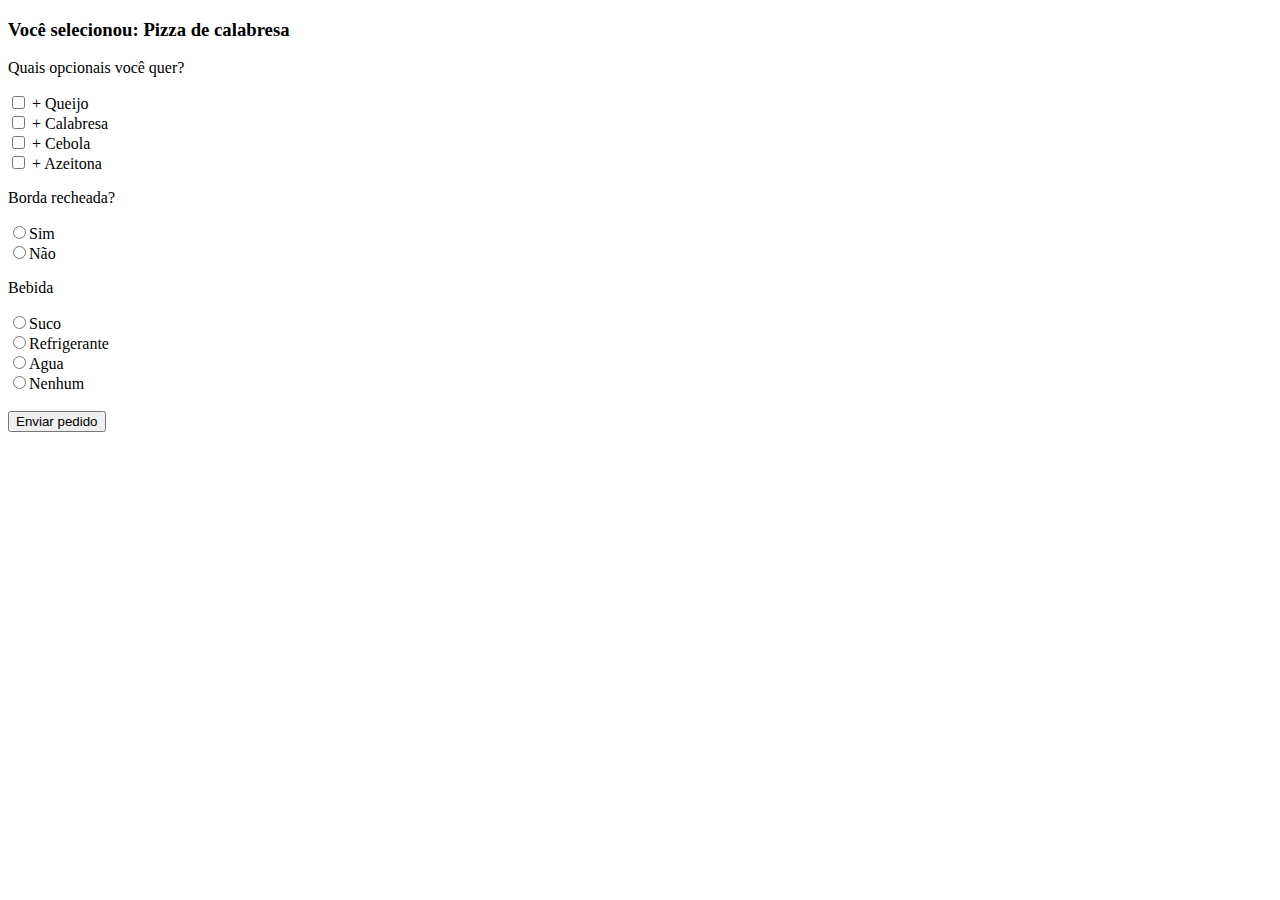
==== assets/index3.html @ 98118a35 "Update de arquivos" ====
<!-- Modelo de formulário de pedidos -->
<!DOCTYPE html>
<html lang="pt-br">
<head>
    <meta charset="UTF-8">
    <meta name="viewport" content="width=device-width, initial-scale=1.0">
    <title>Formulário de pedido</title>
</head>
<body>
    <form method="post">
        <h3> Você selecionou: Pizza de calabresa</h3>
        <p>Quais opcionais você quer?</p>
        <input type="checkbox" name="opcional[]" value="queijo"> + Queijo<br>
        <input type="checkbox" name="opcional[]" value="calabresa"> + Calabresa<br>
        <input type="checkbox" name="opcional[]" value="cebola"> + Cebola<br>
        <input type="checkbox" name="opcional[]" value="azeitona"> + Azeitona<br>
        <p>Borda recheada?</p>
        <input type="radio" name="" value="sim">Sim<br>
        <input type="radio" name="" value="não">Não<br>
        <p>Bebida</p>
        <input type="radio" name="" value="suco">Suco<br>
        <input type="radio" name="" value="refrigerante">Refrigerante<br>
        <input type="radio" name="" value="agua">Agua<br>
        <input type="radio" name="" value="nenhum">Nenhum<br><br>

        <button type="submit">Enviar pedido</button>
    </form>
    
</body>
</html>
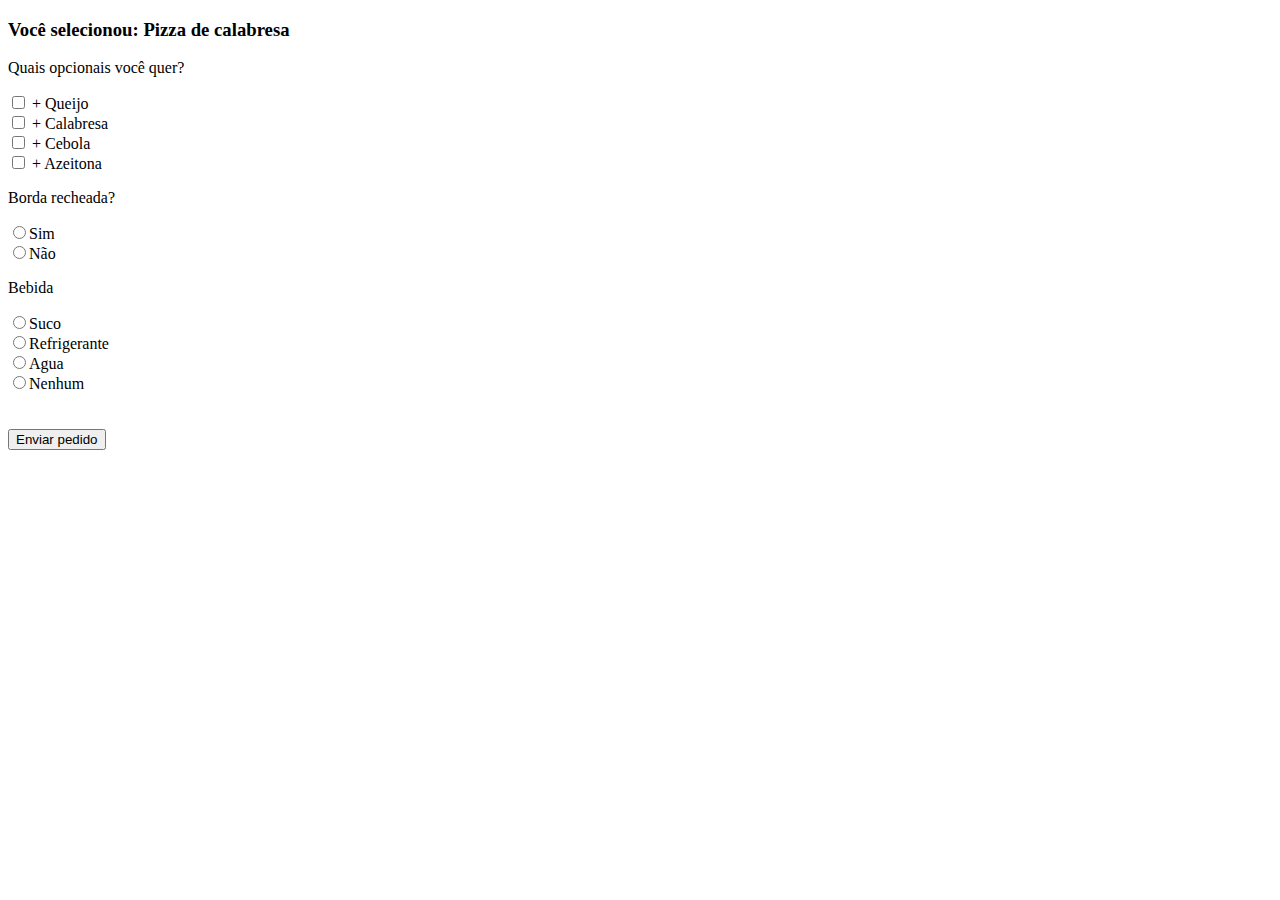
==== commit c3de2b18: "Arquivos Novos Adicionados" ====
--- a/assets/index3.html
+++ b/assets/index3.html
@@ -21,7 +21,7 @@
         <input type="radio" name="" value="suco">Suco<br>
         <input type="radio" name="" value="refrigerante">Refrigerante<br>
         <input type="radio" name="" value="agua">Agua<br>
-        <input type="radio" name="" value="nenhum">Nenhum<br><br>
+        <input type="radio" name="" value="nenhum">Nenhum<br><br><br>
 
         <button type="submit">Enviar pedido</button>
     </form>
